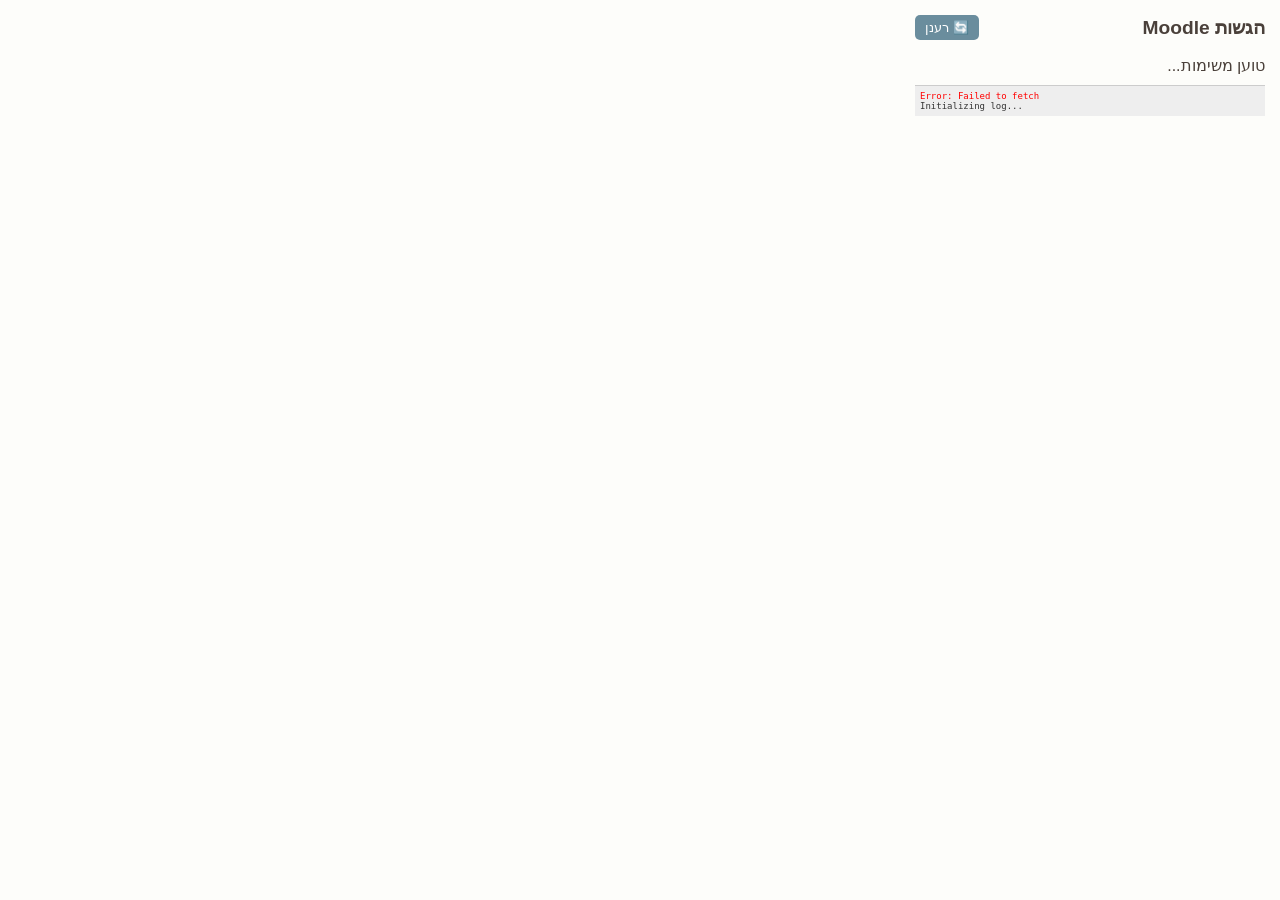
==== extension/popup.html @ 09c3e5d8 "Final debug-ready deployment" ====
<!DOCTYPE html>
<html lang="he" dir="rtl">
<head>
    <meta charset="UTF-8">
    <title>משימות Moodle</title>
    <style>
        body { width: 350px; font-family: 'Assistant', sans-serif; background: #fdfdfa; color: #4a403a; margin: 0; padding: 15px; }
        h2 { font-size: 1.2rem; margin-top: 0; display: flex; justify-content: space-between; align-items: center; }
        .refresh-btn { cursor: pointer; border: none; background: #6a8d9d; color: white; padding: 5px 10px; border-radius: 5px; font-size: 0.8rem; }
        #tasks { max-height: 400px; overflow-y: auto; }
        .task-item { background: white; border: 1px solid #ddd; border-radius: 8px; padding: 10px; margin-bottom: 8px; display: flex; justify-content: space-between; align-items: center; }
        .task-item.completed { opacity: 0.5; background: #f0f0f0; }
        .task-info { flex-grow: 1; }
        .course { font-size: 0.7rem; color: #888; }
        .title { font-size: 0.9rem; font-weight: bold; margin: 3px 0; }
        .due { font-size: 0.75rem; color: #666; }
        .check { cursor: pointer; width: 20px; height: 20px; border: 2px solid #6a8d9d; border-radius: 50%; display: flex; align-items: center; justify-content: center; }
        .completed .check { background: #4caf50; border-color: #4caf50; color: white; }
    </style>
</head>
<body>
    <h2>
        הגשות Moodle
        <button id="refresh" class="refresh-btn">🔄 רענן</button>
    </h2>
    <div id="tasks">טוען משימות...</div>
    <script src="popup.js"></script>
<div id="debug-log" style="background:#eee; color:#333; font-family:monospace; font-size:9px; padding:5px; margin-top:10px; border-top:1px solid #ccc; direction:ltr;">Initializing log...</div>
</body>
</html>
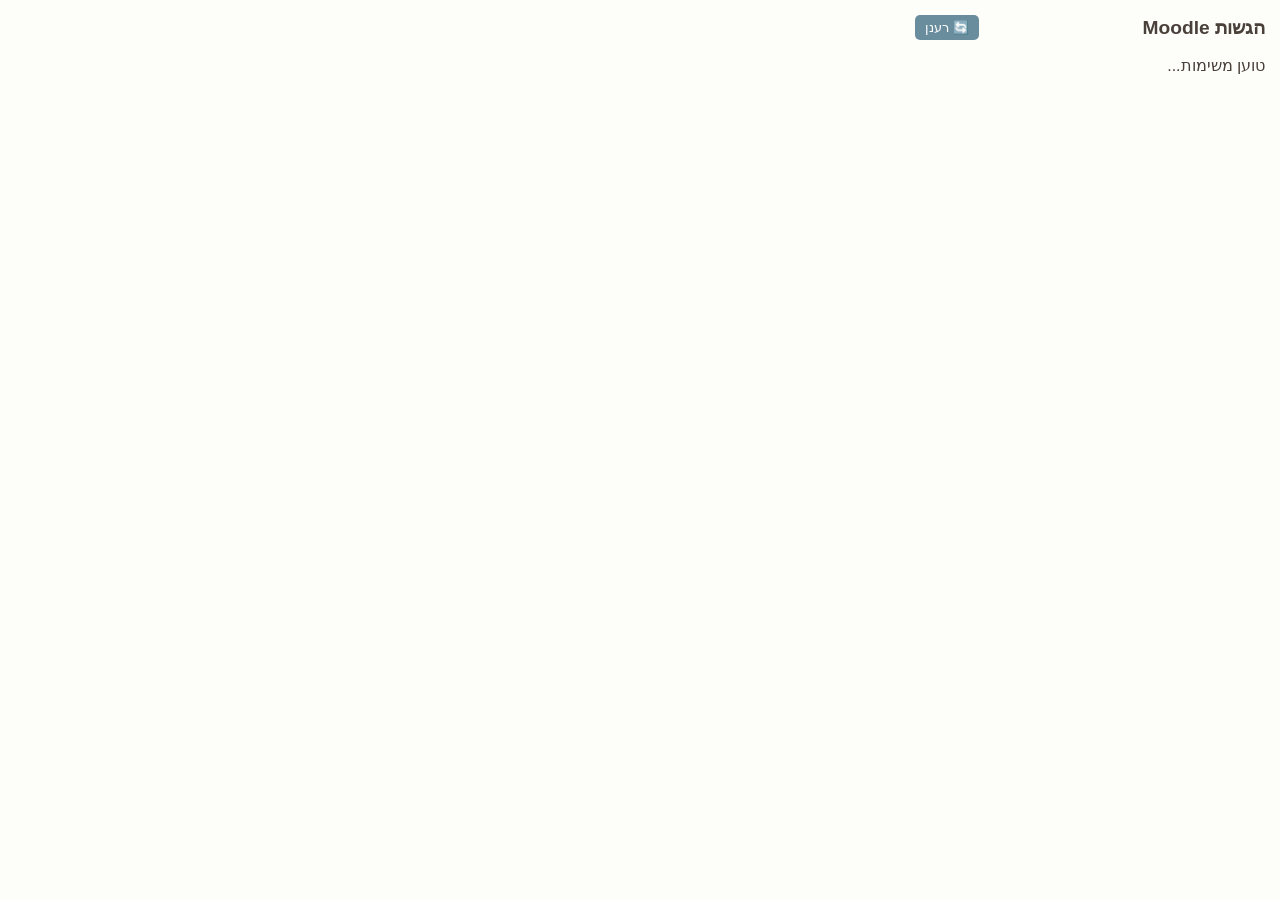
==== commit 38b18d61: "Cleanup: Remove debug UI from extension" ====
--- a/extension/popup.html
+++ b/extension/popup.html
@@ -25,6 +25,5 @@
     </h2>
     <div id="tasks">טוען משימות...</div>
     <script src="popup.js"></script>
-<div id="debug-log" style="background:#eee; color:#333; font-family:monospace; font-size:9px; padding:5px; margin-top:10px; border-top:1px solid #ccc; direction:ltr;">Initializing log...</div>
 </body>
 </html>
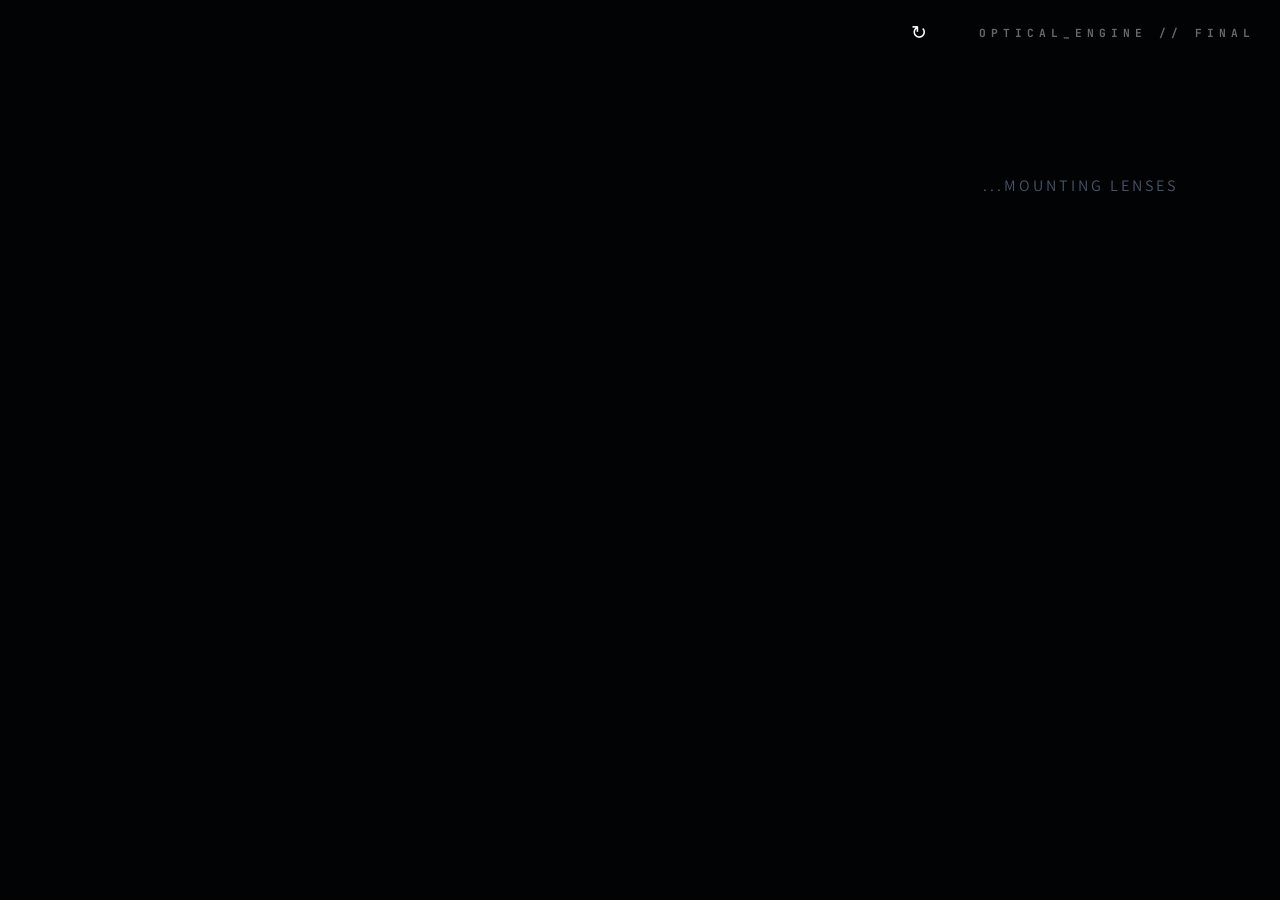
==== commit 1e1b4c76: "Save all changes and clean UI" ====
--- a/extension/popup.html
+++ b/extension/popup.html
@@ -2,28 +2,186 @@
 <html lang="he" dir="rtl">
 <head>
     <meta charset="UTF-8">
-    <title>משימות Moodle</title>
+    <title>Liquid Glass Lab</title>
+    <link href="https://fonts.googleapis.com/css2?family=Assistant:wght@300;400;600;700&family=JetBrains+Mono:wght@400;700&display=swap" rel="stylesheet">
     <style>
-        body { width: 350px; font-family: 'Assistant', sans-serif; background: #fdfdfa; color: #4a403a; margin: 0; padding: 15px; }
-        h2 { font-size: 1.2rem; margin-top: 0; display: flex; justify-content: space-between; align-items: center; }
-        .refresh-btn { cursor: pointer; border: none; background: #6a8d9d; color: white; padding: 5px 10px; border-radius: 5px; font-size: 0.8rem; }
-        #tasks { max-height: 400px; overflow-y: auto; }
-        .task-item { background: white; border: 1px solid #ddd; border-radius: 8px; padding: 10px; margin-bottom: 8px; display: flex; justify-content: space-between; align-items: center; }
-        .task-item.completed { opacity: 0.5; background: #f0f0f0; }
-        .task-info { flex-grow: 1; }
-        .course { font-size: 0.7rem; color: #888; }
-        .title { font-size: 0.9rem; font-weight: bold; margin: 3px 0; }
-        .due { font-size: 0.75rem; color: #666; }
-        .check { cursor: pointer; width: 20px; height: 20px; border: 2px solid #6a8d9d; border-radius: 50%; display: flex; align-items: center; justify-content: center; }
-        .completed .check { background: #4caf50; border-color: #4caf50; color: white; }
+        :root {
+            --bg-void: #020305;
+            --glass-refraction: blur(24px) saturate(120%) brightness(1.1);
+            --accent: #a5b4fc;
+            --spring: cubic-bezier(0.25, 1, 0.5, 1);
+        }
+
+        body { 
+            width: 400px; font-family: 'Assistant', sans-serif; 
+            background: var(--bg-void); color: #fff; margin: 0; padding: 0;
+            overflow-x: hidden;
+        }
+
+        .container { padding: 20px; }
+
+        .header {
+            display: flex; justify-content: space-between; align-items: center;
+            margin-bottom: 30px; padding: 0 5px;
+        }
+
+        h2 { 
+            font-size: 0.7rem; letter-spacing: 5px; font-family: 'JetBrains Mono';
+            opacity: 0.4; margin: 0; text-transform: uppercase;
+        }
+
+        /* --- THE CARD WRAPPER --- */
+        .task-card-wrapper {
+            position: relative;
+            margin-bottom: 25px;
+            border-radius: 24px;
+            min-height: 130px;
+            overflow: hidden; /* חיתוך האופטיקה הפנימית */
+            background: transparent;
+            transition: transform 0.5s var(--spring);
+        }
+
+        /* 1. BACKGROUND ARTISTIC LAYER (BEHIND THE GLASS) */
+        .art-backdrop {
+            position: absolute;
+            top: 0; left: 0;
+            width: 80%; height: 100%;
+            z-index: 1;
+            pointer-events: none;
+            /* דעיכה חלקה לכיוון הטקסט (ימין) */
+            mask-image: linear-gradient(to right, black 20%, transparent 80%);
+            -webkit-mask-image: linear-gradient(to right, black 20%, transparent 80%);
+            transition: filter 0.8s var(--spring), opacity 0.8s ease;
+        }
+
+        /* Physical Optical Objects */
+        .prism-object { /* מנסרה וקרני אור */
+            background: 
+                linear-gradient(110deg, transparent 20%, #fbbf24 21%, #fbbf24 22%, transparent 23%),
+                linear-gradient(130deg, transparent 40%, #22d3ee 41%, #22d3ee 42%, transparent 43.5%),
+                radial-gradient(triangle at 10% 50%, #fff 0%, transparent 50%);
+        }
+        .laser-object { /* קרן לייזר חדה */
+            background: linear-gradient(to right, transparent 15%, #ef4444 16%, #ef4444 17%, transparent 18%);
+            filter: drop-shadow(0 0 15px #ef4444);
+        }
+        .interference-object { /* אדוות התאבכות */
+            background: repeating-radial-gradient(circle at 0% 50%, transparent 0, transparent 15px, rgba(34, 197, 94, 0.3) 16px, transparent 18px);
+        }
+        .orbital-object { /* אורביטלים מודרניים */
+            background: radial-gradient(circle at 20% 40%, #3b82f6 0%, transparent 60%), radial-gradient(circle at 30% 70%, #f59e0b 0%, transparent 50%);
+            filter: blur(5px);
+        }
+
+        /* 2. THE LIQUID GLASS PANE (THE LENS) */
+        .glass-pane {
+            position: absolute;
+            inset: 0;
+            z-index: 2;
+            border-radius: 24px;
+            /* שקיפות מוחלטת כנדרש */
+            background: rgba(255, 255, 255, 0.02);
+            
+            /* שבירת אור פיזיקלית */
+            backdrop-filter: var(--glass-refraction);
+            -webkit-backdrop-filter: var(--glass-refraction);
+            
+            /* עובי ונפח (Total Internal Reflection) */
+            box-shadow: 
+                inset 0 1px 1.5px rgba(255,255,255,0.3), /* Specular Highlight */
+                inset 0 -1.5px 3px rgba(0,0,0,0.5),      /* Edge Depth */
+                0 15px 35px rgba(0,0,0,0.5);             /* Drop Shadow */
+            
+            /* מסגרת מלוטשת */
+            border: 1px solid transparent;
+            border-image: linear-gradient(135deg, rgba(255,255,255,0.2) 0%, transparent 50%) 1;
+        }
+
+        /* 3. CONTENT LAYER (ON TOP) */
+        .content-layer {
+            position: relative;
+            z-index: 3;
+            padding: 24px;
+            display: flex; flex-direction: column;
+            pointer-events: none;
+        }
+
+        .task-top { display: flex; justify-content: space-between; align-items: flex-start; pointer-events: auto; }
+
+        .course-label {
+            font-size: 0.6rem; font-family: 'JetBrains Mono';
+            color: var(--accent); font-weight: 700;
+            text-transform: uppercase; letter-spacing: 1.5px;
+            text-shadow: 0 2px 4px rgba(0,0,0,0.8);
+        }
+
+        .task-name {
+            font-size: 1.2rem; font-weight: 800; color: #fff;
+            margin: 12px 0; text-shadow: 0 2px 8px rgba(0,0,0,0.6);
+            pointer-events: auto;
+            transition: all 0.5s ease;
+        }
+
+        /* Selector: Lens Cap Design */
+        .check-container { 
+            width: 34px; height: 34px; cursor: pointer; 
+            pointer-events: auto; position: relative;
+        }
+        .check-container input { display: none; }
+
+        .lens-cap {
+            width: 100%; height: 100%; border-radius: 50%;
+            background: rgba(255,255,255,0.05);
+            border: 2px solid rgba(255,255,255,0.25);
+            box-shadow: 
+                0 4px 10px rgba(0,0,0,0.5),
+                inset 0 2px 4px rgba(255,255,255,0.3),
+                inset 0 -4px 8px rgba(0,0,0,0.4);
+            display: flex; align-items: center; justify-content: center;
+            transition: all 0.4s var(--spring);
+            backdrop-filter: blur(5px);
+        }
+
+        /* --- KINEMATICS: CHECKED STATE --- */
+        .task-card-wrapper:has(:checked) .task-name {
+            color: #64748b;
+            text-shadow: none;
+            opacity: 0.5;
+        }
+
+        /* Optical Shift: Art becomes out of focus */
+        .task-card-wrapper:has(:checked) .art-backdrop {
+            filter: blur(20px) brightness(0.2) saturate(0);
+            opacity: 0.3;
+        }
+
+        .task-card-wrapper:has(:checked) .lens-cap {
+            background: #4ade80; border-color: #4ade80;
+            box-shadow: 0 0 25px rgba(74, 222, 128, 0.4);
+        }
+        .lens-cap::after {
+            content: '✓'; color: #000; font-weight: 900;
+            display: none; font-size: 1.1rem;
+        }
+        .task-card-wrapper:has(:checked) .lens-cap::after { display: block; }
+
+        .due-row { display: flex; align-items: center; gap: 12px; margin-top: 10px; }
+        .countdown { color: var(--accent); font-weight: 800; font-size: 0.8rem; }
+        .full-date { font-size: 0.65rem; color: #94a3b8; font-family: 'JetBrains Mono'; }
+
+        .empty-state { text-align: center; padding: 100px 20px; color: #475569; letter-spacing: 3px; }
     </style>
 </head>
 <body>
-    <h2>
-        הגשות Moodle
-        <button id="refresh" class="refresh-btn">🔄 רענן</button>
-    </h2>
-    <div id="tasks">טוען משימות...</div>
+    <div class="container">
+        <div class="header">
+            <h2>OPTICAL_ENGINE // FINAL</h2>
+            <button id="refresh" style="border:none; cursor:pointer; background:none; color:#fff; font-size:1.2rem;">↻</button>
+        </div>
+        <div id="tasks">
+            <div class="empty-state">MOUNTING LENSES...</div>
+        </div>
+    </div>
     <script src="popup.js"></script>
 </body>
 </html>
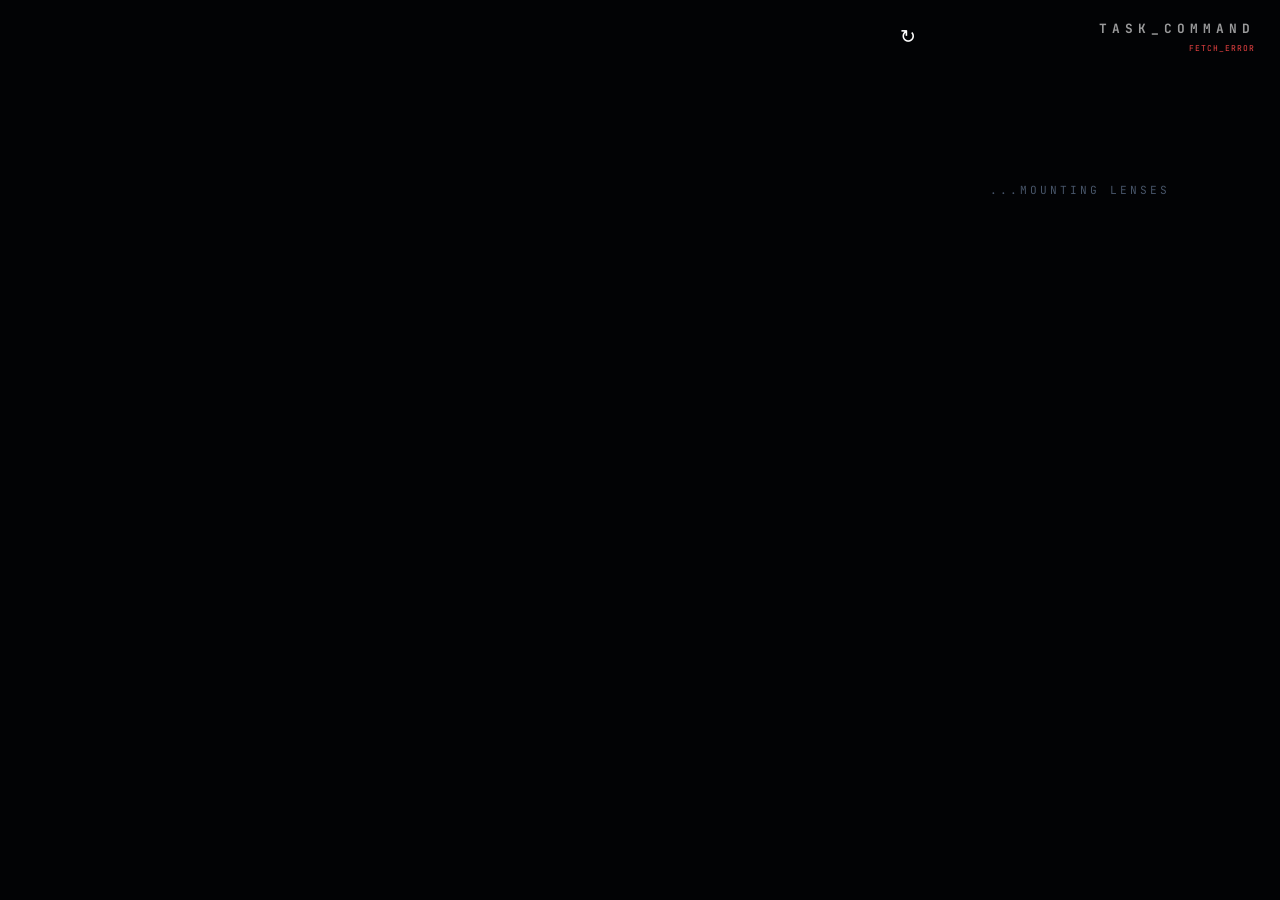
==== commit b1475497: "UI/Logic: Add 'מעבדה בפיזיקה' filter, red LED for urgent tasks, and header improvements" ====
--- a/extension/popup.html
+++ b/extension/popup.html
@@ -30,74 +30,96 @@
             opacity: 0.4; margin: 0; text-transform: uppercase;
         }
 
+        #sync-status {
+            font-size: 0.5rem;
+            font-family: 'JetBrains Mono';
+            letter-spacing: 1px;
+            text-transform: uppercase;
+            opacity: 0.5;
+            transition: all 0.3s ease;
+            margin-top: 4px;
+        }
+        .status-syncing { color: var(--accent); opacity: 1 !important; }
+        .status-success { color: #4ade80; opacity: 1 !important; }
+        .status-error { color: #ef4444; opacity: 1 !important; }
+
+        #archive-toggle {
+            background: rgba(255, 255, 255, 0.05);
+            border: 1px solid rgba(255, 255, 255, 0.1);
+            color: var(--accent);
+            padding: 6px 12px;
+            border-radius: 20px;
+            font-size: 0.65rem;
+            font-family: 'JetBrains Mono';
+            cursor: pointer;
+            display: none;
+            align-items: center;
+            transition: all 0.3s ease;
+            text-transform: uppercase;
+            letter-spacing: 1px;
+        }
+
+        #archive-toggle:hover {
+            background: rgba(165, 180, 252, 0.1);
+            border-color: var(--accent);
+        }
+
         /* --- THE CARD WRAPPER --- */
         .task-card-wrapper {
             position: relative;
             margin-bottom: 25px;
             border-radius: 24px;
             min-height: 130px;
-            overflow: hidden; /* חיתוך האופטיקה הפנימית */
+            overflow: hidden;
             background: transparent;
             transition: transform 0.5s var(--spring);
         }
 
-        /* 1. BACKGROUND ARTISTIC LAYER (BEHIND THE GLASS) */
         .art-backdrop {
             position: absolute;
             top: 0; left: 0;
             width: 80%; height: 100%;
             z-index: 1;
             pointer-events: none;
-            /* דעיכה חלקה לכיוון הטקסט (ימין) */
             mask-image: linear-gradient(to right, black 20%, transparent 80%);
             -webkit-mask-image: linear-gradient(to right, black 20%, transparent 80%);
             transition: filter 0.8s var(--spring), opacity 0.8s ease;
         }
 
-        /* Physical Optical Objects */
-        .prism-object { /* מנסרה וקרני אור */
+        .prism-object {
             background: 
                 linear-gradient(110deg, transparent 20%, #fbbf24 21%, #fbbf24 22%, transparent 23%),
                 linear-gradient(130deg, transparent 40%, #22d3ee 41%, #22d3ee 42%, transparent 43.5%),
                 radial-gradient(triangle at 10% 50%, #fff 0%, transparent 50%);
         }
-        .laser-object { /* קרן לייזר חדה */
+        .laser-object {
             background: linear-gradient(to right, transparent 15%, #ef4444 16%, #ef4444 17%, transparent 18%);
             filter: drop-shadow(0 0 15px #ef4444);
         }
-        .interference-object { /* אדוות התאבכות */
+        .interference-object {
             background: repeating-radial-gradient(circle at 0% 50%, transparent 0, transparent 15px, rgba(34, 197, 94, 0.3) 16px, transparent 18px);
         }
-        .orbital-object { /* אורביטלים מודרניים */
+        .orbital-object {
             background: radial-gradient(circle at 20% 40%, #3b82f6 0%, transparent 60%), radial-gradient(circle at 30% 70%, #f59e0b 0%, transparent 50%);
             filter: blur(5px);
         }
 
-        /* 2. THE LIQUID GLASS PANE (THE LENS) */
         .glass-pane {
             position: absolute;
             inset: 0;
             z-index: 2;
             border-radius: 24px;
-            /* שקיפות מוחלטת כנדרש */
             background: rgba(255, 255, 255, 0.02);
-            
-            /* שבירת אור פיזיקלית */
             backdrop-filter: var(--glass-refraction);
             -webkit-backdrop-filter: var(--glass-refraction);
-            
-            /* עובי ונפח (Total Internal Reflection) */
             box-shadow: 
-                inset 0 1px 1.5px rgba(255,255,255,0.3), /* Specular Highlight */
-                inset 0 -1.5px 3px rgba(0,0,0,0.5),      /* Edge Depth */
-                0 15px 35px rgba(0,0,0,0.5);             /* Drop Shadow */
-            
-            /* מסגרת מלוטשת */
+                inset 0 1px 1.5px rgba(255,255,255,0.3),
+                inset 0 -1.5px 3px rgba(0,0,0,0.5),
+                0 15px 35px rgba(0,0,0,0.5);
             border: 1px solid transparent;
             border-image: linear-gradient(135deg, rgba(255,255,255,0.2) 0%, transparent 50%) 1;
         }
 
-        /* 3. CONTENT LAYER (ON TOP) */
         .content-layer {
             position: relative;
             z-index: 3;
@@ -122,7 +144,6 @@
             transition: all 0.5s ease;
         }
 
-        /* Selector: Lens Cap Design */
         .check-container { 
             width: 34px; height: 34px; cursor: pointer; 
             pointer-events: auto; position: relative;
@@ -142,14 +163,12 @@
             backdrop-filter: blur(5px);
         }
 
-        /* --- KINEMATICS: CHECKED STATE --- */
         .task-card-wrapper:has(:checked) .task-name {
             color: #64748b;
             text-shadow: none;
             opacity: 0.5;
         }
 
-        /* Optical Shift: Art becomes out of focus */
         .task-card-wrapper:has(:checked) .art-backdrop {
             filter: blur(20px) brightness(0.2) saturate(0);
             opacity: 0.3;
@@ -165,18 +184,58 @@
         }
         .task-card-wrapper:has(:checked) .lens-cap::after { display: block; }
 
+        /* --- UNMISSABLE NEON URGENT GLOW --- */
+        .task-card-wrapper.urgent .glass-pane {
+            border: 2px solid #22d3ee; /* ליבה בוהקת */
+            box-shadow: 
+                0 0 15px rgba(34, 211, 238, 0.6), /* זוהר קרוב */
+                0 0 30px rgba(34, 211, 238, 0.3), /* זוהר רחוק */
+                inset 0 0 15px rgba(34, 211, 238, 0.4); /* זוהר פנימי לתוך הזכוכית */
+            animation: neon-pulse 1.5s infinite alternate ease-in-out;
+        }
+
+        @keyframes neon-pulse {
+            from { filter: brightness(1) drop-shadow(0 0 2px #22d3ee); }
+            to { filter: brightness(1.5) drop-shadow(0 0 8px #22d3ee); }
+        }
+
+        /* --- RED LED INDICATOR --- */
+        .urgent-led {
+            width: 8px; height: 8px;
+            background: #ff0000;
+            border-radius: 50%;
+            box-shadow: 0 0 10px #ff0000, 0 0 5px rgba(255,0,0,0.5);
+            animation: led-blink 2s infinite ease-in-out;
+        }
+
+        @keyframes led-blink {
+            0%, 100% { opacity: 1; filter: brightness(1.5); }
+            50% { opacity: 0.3; filter: brightness(0.5); }
+        }
+
         .due-row { display: flex; align-items: center; gap: 12px; margin-top: 10px; }
         .countdown { color: var(--accent); font-weight: 800; font-size: 0.8rem; }
         .full-date { font-size: 0.65rem; color: #94a3b8; font-family: 'JetBrains Mono'; }
 
-        .empty-state { text-align: center; padding: 100px 20px; color: #475569; letter-spacing: 3px; }
+        .empty-state { text-align: center; padding: 100px 20px; color: #475569; letter-spacing: 3px; font-family: 'JetBrains Mono'; font-size: 0.7rem; }
+
+        @keyframes spin {
+            from { transform: rotate(0deg); }
+            to { transform: rotate(360deg); }
+        }
     </style>
 </head>
 <body>
     <div class="container">
-        <div class="header">
-            <h2>OPTICAL_ENGINE // FINAL</h2>
-            <button id="refresh" style="border:none; cursor:pointer; background:none; color:#fff; font-size:1.2rem;">↻</button>
+        <div class="header" style="margin-bottom: 30px; display: flex; justify-content: space-between; align-items: center; width: 100%;">
+            <div style="display:flex; flex-direction:column; gap: 2px; flex-shrink: 0;">
+                <h2 style="font-size: 0.8rem; opacity: 0.6; margin: 0;">TASK_COMMAND</h2>
+                <div id="sync-status">READY</div>
+            </div>
+            <div style="display:flex; gap:20px; align-items:center; margin-right: auto; padding-right: 20px;">
+                <button id="archive-toggle"></button>
+                <button id="refresh" style="border:none; cursor:pointer; background:none; color:#fff; font-size:1.2rem; padding: 5px;">↻</button>
+            </div>
         </div>
         <div id="tasks">
             <div class="empty-state">MOUNTING LENSES...</div>
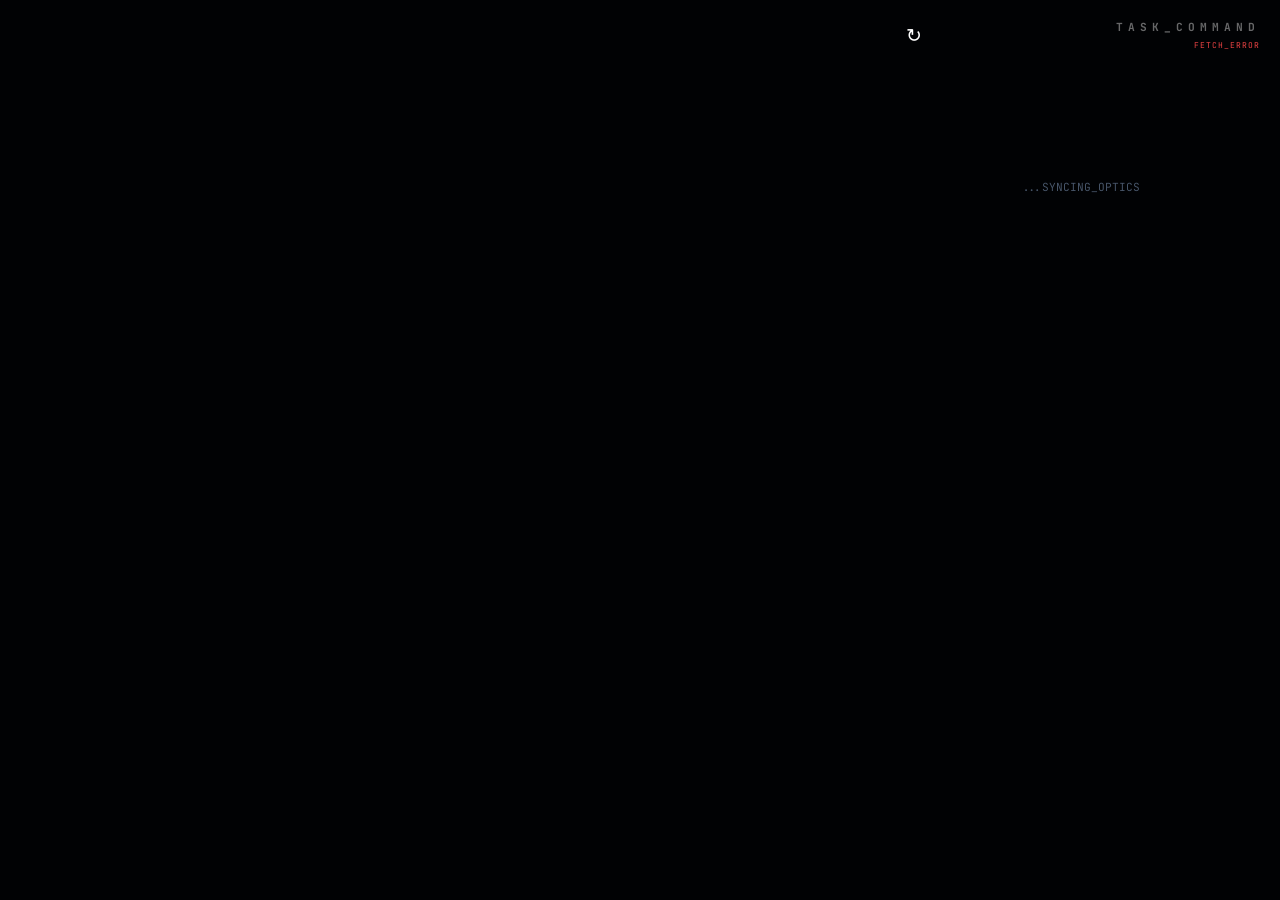
==== commit 15cc759f: "Fix: stop auto-completing past tasks and color 'passed due' text red" ====
--- a/extension/popup.html
+++ b/extension/popup.html
@@ -6,10 +6,9 @@
     <link href="https://fonts.googleapis.com/css2?family=Assistant:wght@300;400;600;700&family=JetBrains+Mono:wght@400;700&display=swap" rel="stylesheet">
     <style>
         :root {
-            --bg-void: #020305;
-            --glass-refraction: blur(24px) saturate(120%) brightness(1.1);
+            --bg-void: #010204;
             --accent: #a5b4fc;
-            --spring: cubic-bezier(0.25, 1, 0.5, 1);
+            --spring: cubic-bezier(0.15, 1, 0.3, 1);
         }
 
         body { 
@@ -22,223 +21,128 @@
 
         .header {
             display: flex; justify-content: space-between; align-items: center;
-            margin-bottom: 30px; padding: 0 5px;
+            margin-bottom: 30px; width: 100%;
         }
 
-        h2 { 
-            font-size: 0.7rem; letter-spacing: 5px; font-family: 'JetBrains Mono';
-            opacity: 0.4; margin: 0; text-transform: uppercase;
-        }
+        h2 { font-size: 0.7rem; letter-spacing: 5px; font-family: 'JetBrains Mono'; opacity: 0.4; margin: 0; text-transform: uppercase; }
 
-        #sync-status {
-            font-size: 0.5rem;
-            font-family: 'JetBrains Mono';
-            letter-spacing: 1px;
-            text-transform: uppercase;
-            opacity: 0.5;
-            transition: all 0.3s ease;
-            margin-top: 4px;
-        }
+        #sync-status { font-size: 0.5rem; font-family: 'JetBrains Mono'; letter-spacing: 1px; text-transform: uppercase; opacity: 0.5; margin-top: 4px; }
         .status-syncing { color: var(--accent); opacity: 1 !important; }
         .status-success { color: #4ade80; opacity: 1 !important; }
         .status-error { color: #ef4444; opacity: 1 !important; }
 
         #archive-toggle {
-            background: rgba(255, 255, 255, 0.05);
-            border: 1px solid rgba(255, 255, 255, 0.1);
-            color: var(--accent);
-            padding: 6px 12px;
-            border-radius: 20px;
-            font-size: 0.65rem;
-            font-family: 'JetBrains Mono';
-            cursor: pointer;
-            display: none;
-            align-items: center;
-            transition: all 0.3s ease;
-            text-transform: uppercase;
-            letter-spacing: 1px;
+            background: rgba(255, 255, 255, 0.05); border: 1px solid rgba(255, 255, 255, 0.1);
+            color: var(--accent); padding: 6px 12px; border-radius: 20px;
+            font-size: 0.65rem; font-family: 'JetBrains Mono'; cursor: pointer; display: none;
         }
 
-        #archive-toggle:hover {
-            background: rgba(165, 180, 252, 0.1);
-            border-color: var(--accent);
-        }
-
-        /* --- THE CARD WRAPPER --- */
+        /* --- THE SHARP REFRACTION SYSTEM --- */
         .task-card-wrapper {
             position: relative;
             margin-bottom: 25px;
-            border-radius: 24px;
-            min-height: 130px;
+            border-radius: 32px;
+            min-height: 140px;
+            background: #000;
+            transition: transform 0.6s var(--spring);
             overflow: hidden;
-            background: transparent;
-            transition: transform 0.5s var(--spring);
+            cursor: pointer;
         }
+        .task-card-wrapper:hover { transform: scale(1.01) translateY(-2px); }
 
         .art-backdrop {
             position: absolute;
-            top: 0; left: 0;
-            width: 80%; height: 100%;
+            bottom: 0; left: 0;
+            width: 75%; height: 95%;
             z-index: 1;
             pointer-events: none;
-            mask-image: linear-gradient(to right, black 20%, transparent 80%);
-            -webkit-mask-image: linear-gradient(to right, black 20%, transparent 80%);
-            transition: filter 0.8s var(--spring), opacity 0.8s ease;
-        }
-
-        .prism-object {
-            background: 
-                linear-gradient(110deg, transparent 20%, #fbbf24 21%, #fbbf24 22%, transparent 23%),
-                linear-gradient(130deg, transparent 40%, #22d3ee 41%, #22d3ee 42%, transparent 43.5%),
-                radial-gradient(triangle at 10% 50%, #fff 0%, transparent 50%);
-        }
-        .laser-object {
-            background: linear-gradient(to right, transparent 15%, #ef4444 16%, #ef4444 17%, transparent 18%);
-            filter: drop-shadow(0 0 15px #ef4444);
-        }
-        .interference-object {
-            background: repeating-radial-gradient(circle at 0% 50%, transparent 0, transparent 15px, rgba(34, 197, 94, 0.3) 16px, transparent 18px);
-        }
-        .orbital-object {
-            background: radial-gradient(circle at 20% 40%, #3b82f6 0%, transparent 60%), radial-gradient(circle at 30% 70%, #f59e0b 0%, transparent 50%);
-            filter: blur(5px);
+            opacity: 0.95;
+            background-repeat: no-repeat;
+            background-size: contain;
+            background-position: left bottom;
+            mask-image: radial-gradient(circle at left bottom, black 30%, transparent 90%);
+            -webkit-mask-image: radial-gradient(circle at left bottom, black 30%, transparent 90%);
+            transition: all 0.8s ease;
         }
 
         .glass-pane {
             position: absolute;
             inset: 0;
             z-index: 2;
-            border-radius: 24px;
-            background: rgba(255, 255, 255, 0.02);
-            backdrop-filter: var(--glass-refraction);
-            -webkit-backdrop-filter: var(--glass-refraction);
-            box-shadow: 
-                inset 0 1px 1.5px rgba(255,255,255,0.3),
-                inset 0 -1.5px 3px rgba(0,0,0,0.5),
-                0 15px 35px rgba(0,0,0,0.5);
-            border: 1px solid transparent;
-            border-image: linear-gradient(135deg, rgba(255,255,255,0.2) 0%, transparent 50%) 1;
+            border-radius: 32px;
+            background: transparent;
+            
+            /* שבירת אור בלבד - המרכז נשאר חד וקריא */
+            backdrop-filter: url(#clean-refraction);
+            -webkit-backdrop-filter: url(#clean-refraction);
+            
+            /* החזרת הקו הלבן הדק והיוקרתי */
+            border: 1px solid rgba(255, 255, 255, 0.15);
+            box-shadow: 0 10px 30px rgba(0,0,0,0.5);
         }
 
         .content-layer {
             position: relative;
             z-index: 3;
-            padding: 24px;
+            padding: 28px;
             display: flex; flex-direction: column;
             pointer-events: none;
         }
 
         .task-top { display: flex; justify-content: space-between; align-items: flex-start; pointer-events: auto; }
+        .course-label { font-size: 0.6rem; font-family: 'JetBrains Mono'; color: #fff; opacity: 0.5; text-transform: uppercase; letter-spacing: 1.5px; }
+        .task-name { font-size: 1.3rem; font-weight: 800; color: #fff; margin: 14px 0; text-shadow: 0 2px 15px rgba(0,0,0,0.8); pointer-events: auto; }
 
-        .course-label {
-            font-size: 0.6rem; font-family: 'JetBrains Mono';
-            color: var(--accent); font-weight: 700;
-            text-transform: uppercase; letter-spacing: 1.5px;
-            text-shadow: 0 2px 4px rgba(0,0,0,0.8);
-        }
-
-        .task-name {
-            font-size: 1.2rem; font-weight: 800; color: #fff;
-            margin: 12px 0; text-shadow: 0 2px 8px rgba(0,0,0,0.6);
-            pointer-events: auto;
-            transition: all 0.5s ease;
-        }
-
-        .check-container { 
-            width: 34px; height: 34px; cursor: pointer; 
-            pointer-events: auto; position: relative;
-        }
+        .check-container { width: 34px; height: 34px; cursor: pointer; pointer-events: auto; position: relative; }
         .check-container input { display: none; }
-
         .lens-cap {
             width: 100%; height: 100%; border-radius: 50%;
             background: rgba(255,255,255,0.05);
-            border: 2px solid rgba(255,255,255,0.25);
-            box-shadow: 
-                0 4px 10px rgba(0,0,0,0.5),
-                inset 0 2px 4px rgba(255,255,255,0.3),
-                inset 0 -4px 8px rgba(0,0,0,0.4);
+            border: 2px solid rgba(255,255,255,0.2);
             display: flex; align-items: center; justify-content: center;
             transition: all 0.4s var(--spring);
-            backdrop-filter: blur(5px);
         }
 
-        .task-card-wrapper:has(:checked) .task-name {
-            color: #64748b;
-            text-shadow: none;
-            opacity: 0.5;
-        }
-
-        .task-card-wrapper:has(:checked) .art-backdrop {
-            filter: blur(20px) brightness(0.2) saturate(0);
-            opacity: 0.3;
-        }
-
-        .task-card-wrapper:has(:checked) .lens-cap {
-            background: #4ade80; border-color: #4ade80;
-            box-shadow: 0 0 25px rgba(74, 222, 128, 0.4);
-        }
-        .lens-cap::after {
-            content: '✓'; color: #000; font-weight: 900;
-            display: none; font-size: 1.1rem;
-        }
+        .task-card-wrapper:has(:checked) .task-name { opacity: 0.2; }
+        .task-card-wrapper:has(:checked) .art-backdrop { filter: brightness(0.1); opacity: 0.3; }
+        .task-card-wrapper:has(:checked) .lens-cap { background: #4ade80; border-color: #4ade80; }
+        .lens-cap::after { content: '✓'; color: #000; font-weight: 900; display: none; font-size: 1.1rem; }
         .task-card-wrapper:has(:checked) .lens-cap::after { display: block; }
 
-        /* --- UNMISSABLE NEON URGENT GLOW --- */
-        .task-card-wrapper.urgent .glass-pane {
-            border: 2px solid #22d3ee; /* ליבה בוהקת */
-            box-shadow: 
-                0 0 15px rgba(34, 211, 238, 0.6), /* זוהר קרוב */
-                0 0 30px rgba(34, 211, 238, 0.3), /* זוהר רחוק */
-                inset 0 0 15px rgba(34, 211, 238, 0.4); /* זוהר פנימי לתוך הזכוכית */
-            animation: neon-pulse 1.5s infinite alternate ease-in-out;
-        }
+        .task-card-wrapper.urgent .glass-pane { border: 2px solid #22d3ee; box-shadow: 0 0 20px rgba(34, 211, 238, 0.4); }
+        .urgent-led { width: 8px; height: 8px; background: #ff4757; border-radius: 50%; box-shadow: 0 0 10px #ff4757; animation: led-blink 2s infinite ease-in-out; }
 
-        @keyframes neon-pulse {
-            from { filter: brightness(1) drop-shadow(0 0 2px #22d3ee); }
-            to { filter: brightness(1.5) drop-shadow(0 0 8px #22d3ee); }
-        }
-
-        /* --- RED LED INDICATOR --- */
-        .urgent-led {
-            width: 8px; height: 8px;
-            background: #ff0000;
-            border-radius: 50%;
-            box-shadow: 0 0 10px #ff0000, 0 0 5px rgba(255,0,0,0.5);
-            animation: led-blink 2s infinite ease-in-out;
-        }
-
-        @keyframes led-blink {
-            0%, 100% { opacity: 1; filter: brightness(1.5); }
-            50% { opacity: 0.3; filter: brightness(0.5); }
-        }
+        @keyframes led-blink { 0%, 100% { opacity: 1; } 50% { opacity: 0.3; } }
+        @keyframes spin { from { transform: rotate(0deg); } to { transform: rotate(360deg); } }
 
         .due-row { display: flex; align-items: center; gap: 12px; margin-top: 10px; }
         .countdown { color: var(--accent); font-weight: 800; font-size: 0.8rem; }
         .full-date { font-size: 0.65rem; color: #94a3b8; font-family: 'JetBrains Mono'; }
-
-        .empty-state { text-align: center; padding: 100px 20px; color: #475569; letter-spacing: 3px; font-family: 'JetBrains Mono'; font-size: 0.7rem; }
-
-        @keyframes spin {
-            from { transform: rotate(0deg); }
-            to { transform: rotate(360deg); }
-        }
+        .empty-state { text-align: center; padding: 100px 20px; color: #475569; font-family: 'JetBrains Mono'; font-size: 0.7rem; }
     </style>
 </head>
 <body>
+    <!-- מנוע אופטי נקי - ללא תאורה משבשת -->
+    <svg style="position: fixed; width: 0; height: 0;">
+        <filter id="clean-refraction">
+            <feGaussianBlur stdDeviation="3" in="SourceAlpha" result="edge-blur" />
+            <feDisplacementMap in="SourceGraphic" in2="edge-blur" scale="15" xChannelSelector="R" yChannelSelector="G" />
+        </filter>
+    </svg>
+
     <div class="container">
-        <div class="header" style="margin-bottom: 30px; display: flex; justify-content: space-between; align-items: center; width: 100%;">
-            <div style="display:flex; flex-direction:column; gap: 2px; flex-shrink: 0;">
-                <h2 style="font-size: 0.8rem; opacity: 0.6; margin: 0;">TASK_COMMAND</h2>
+        <div class="header">
+            <div style="display:flex; flex-direction:column; gap: 2px;">
+                <h2>TASK_COMMAND</h2>
                 <div id="sync-status">READY</div>
             </div>
-            <div style="display:flex; gap:20px; align-items:center; margin-right: auto; padding-right: 20px;">
+            <div style="display:flex; gap:20px; align-items:center;">
                 <button id="archive-toggle"></button>
-                <button id="refresh" style="border:none; cursor:pointer; background:none; color:#fff; font-size:1.2rem; padding: 5px;">↻</button>
+                <button id="refresh" style="border:none; cursor:pointer; background:none; color:#fff; font-size:1.2rem;">↻</button>
             </div>
         </div>
         <div id="tasks">
-            <div class="empty-state">MOUNTING LENSES...</div>
+            <div class="empty-state">SYNCING_OPTICS...</div>
         </div>
     </div>
     <script src="popup.js"></script>
